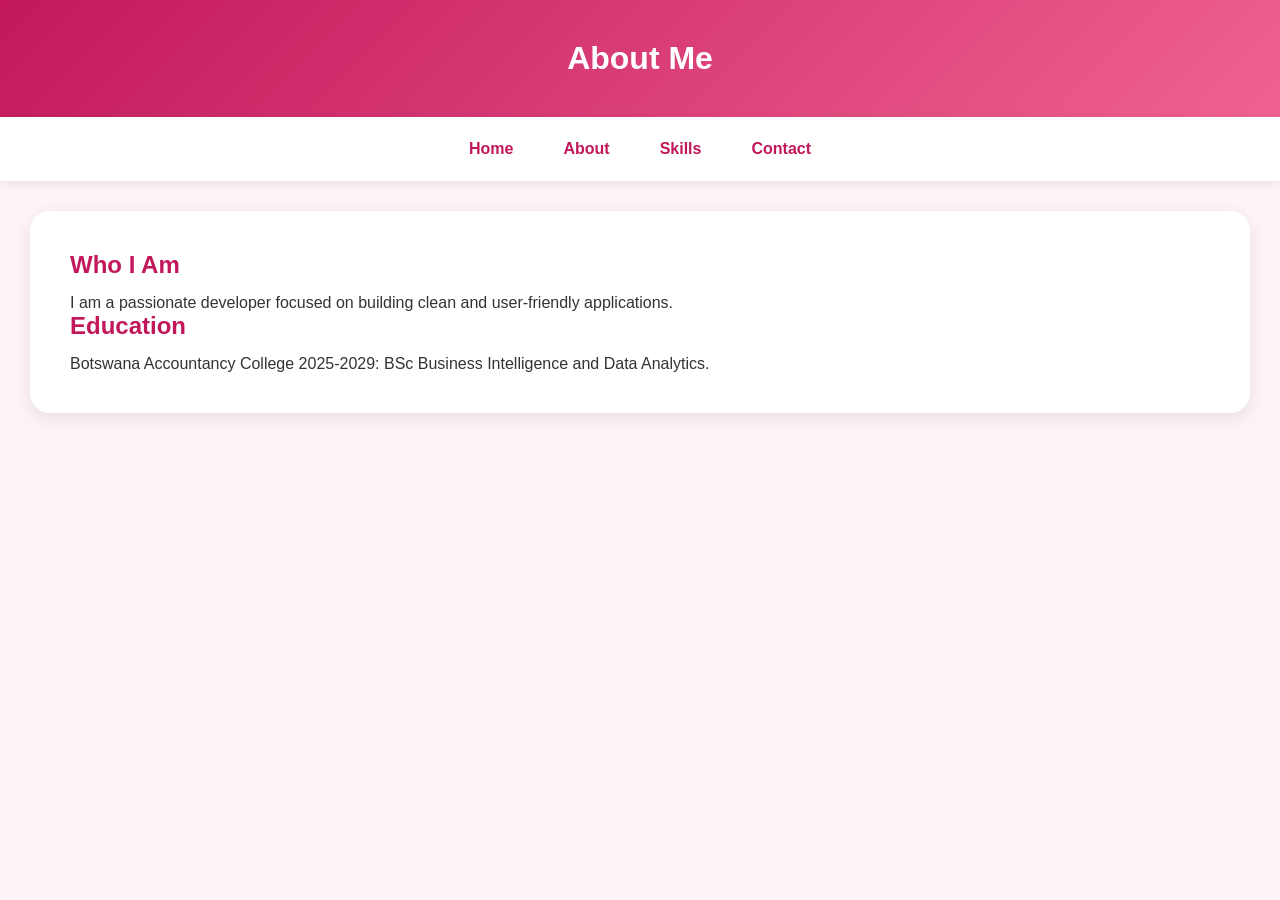
==== about.html @ d196646b "Create about.html" ====
<!DOCTYPE html>
<html>
<head>
    <title>About</title>
    <link rel="stylesheet" href="style.css">
</head>
<body>
 
<header><h1>About Me</h1></header>
 
<nav>
    <a href="index.html">Home</a>
    <a href="about.html">About</a>
    <a href="skills.html">Skills</a>
    <a href="contact.html">Contact</a>
</nav>
 
<section>
    <h2>Who I Am</h2>
    <p>I am a passionate developer focused on building clean and user-friendly applications.</p>
 
    <h2>Education</h2>
    <p>Botswana Accountancy College 2025-2029: BSc Business Intelligence and Data Analytics.</p>
</section>
 
</body>
</html>
---- style.css ----
* {
    margin: 0;
    padding: 0;
    box-sizing: border-box;
}
 
body {
    font-family: 'Segoe UI', sans-serif;
    background: #fff5f7;
    color: #333;
}
 
/* Header */
header {
    background: linear-gradient(135deg, #c2185b, #f06292);
    color: white;
    text-align: center;
    padding: 40px;
}
 
/* Navigation */
nav {
    display: flex;
    justify-content: center;
    gap: 20px;
    background: white;
    padding: 15px;
    box-shadow: 0 2px 10px rgba(0,0,0,0.1);
}
 
nav a {
    text-decoration: none;
    color: #c2185b;
    font-weight: bold;
    padding: 8px 15px;
    border-radius: 20px;
    transition: 0.3s;
}
 
nav a:hover {
    background: #c2185b;
    color: white;
}
 
/* Sections */
section {
    margin: 30px;
    padding: 40px;
    background: white;
    border-radius: 20px;
    box-shadow: 0 5px 20px rgba(0,0,0,0.1);
    animation: fadeIn 1s ease-in;
}
 
h2 {
    color: #c2185b;
    margin-bottom: 15px;
}
 
/* Cards */
.card-container {
    display: grid;
    grid-template-columns: repeat(auto-fit, minmax(250px, 1fr));
    gap: 25px;
}
 
.card {
    background: #f8bbd0;
    padding: 20px;
    border-radius: 20px;
    transition: 0.4s;
    text-align: center;
}
 
.card:hover {
    transform: translateY(-12px) scale(1.05);
    background: linear-gradient(135deg, #c2185b, #f06292);
    color: white;
}
 
.card img {
    width: 100%;
    border-radius: 15px;
    margin-bottom: 10px;
}
 
/* Buttons */
button {
    background: #c2185b;
    color: white;
    border: none;
    padding: 10px 18px;
    border-radius: 25px;
    cursor: pointer;
    transition: 0.3s;
}
 
button:hover {
    background: #880e4f;
    transform: scale(1.05);
}
 
/* Form */
input, textarea {
    width: 100%;
    padding: 12px;
    margin: 10px 0;
    border-radius: 12px;
    border: 1px solid #ddd;
}
 
/* Animation */
@keyframes fadeIn {
    from {opacity: 0; transform: translateY(20px);}
    to {opacity: 1; transform: translateY(0);}
}
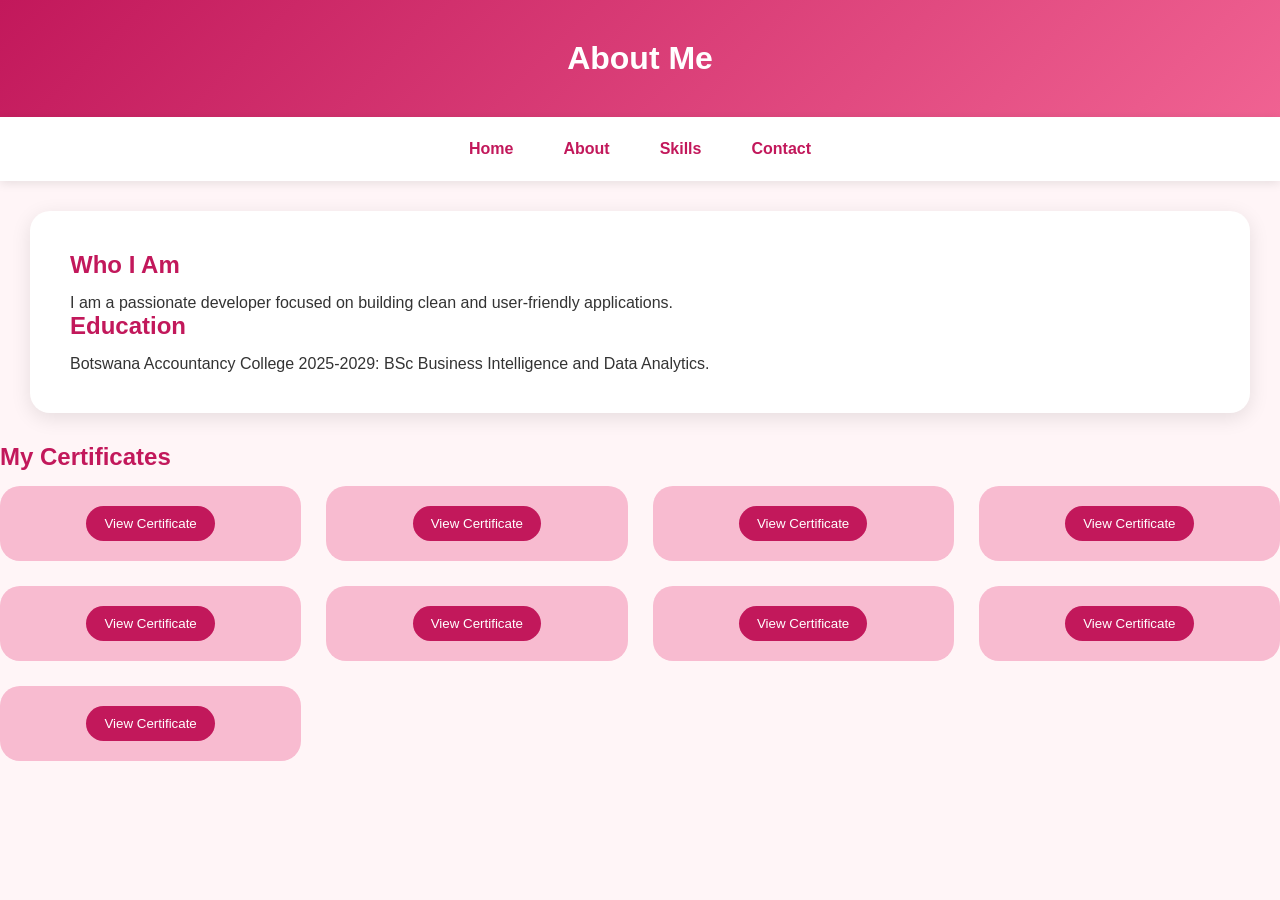
==== commit fd261b27: "Update about.html" ====
--- a/about.html
+++ b/about.html
@@ -22,6 +22,58 @@
     <h2>Education</h2>
     <p>Botswana Accountancy College 2025-2029: BSc Business Intelligence and Data Analytics.</p>
 </section>
+  <h2>My Certificates</h2>
+ 
+<div class="card-container">
+ 
+    <div class="card">
+        <button onclick="openCertificate('https://coursera.org/share/bad1de5b695ff556808be1a85b949e6b')">
+            View Certificate
+        </button>
+    </div>
+ 
+    <div class="card">
+        <button onclick="openCertificate('https://coursera.org/share/112d9df986e0107bf92cc07772b214bf')">
+            View Certificate
+        </button>
+    </div>
+ 
+    <div class="card">
+        <button onclick="openCertificate('https://coursera.org/share/13ef11ac93fd934ac3b487fdd392a281')">
+            View Certificate
+        </button>
+    </div>
+  <div class="card">
+        <button onclick="openCertificate('https://www.life-global.org/certificate/a781a00b-db74-4347-b5f9-2e542bde7a8e')">
+            View Certificate
+        </button>
+    </div>
+     <div class="card">
+        <button onclick="openCertificate('https://www.life-global.org/certificate/470daa76-dc45-4478-b6ed-53176b2ba8a3')">
+            View Certificate
+        </button>
+    </div>
+     <div class="card">
+        <button onclick="openCertificate('https://alison.com/verify/d86c1eff97')">
+            View Certificate
+        </button>
+    </div>
+     <div class="card">
+        <button onclick="openCertificate('https://alison.com/verify/e816b43613')">
+            View Certificate
+        </button>
+    </div>
+   <div class="card">
+        <button onclick="openCertificate('https://alison.com/verify/7e0d996697')">
+            View Certificate
+        </button>
+    </div>
+    <div class="card">
+        <button onclick="openCertificate('https://www.life-global.org/certificate/fe85ede8-7b96-473c-ae6d-d6b84d5281cf')">
+            View Certificate
+        </button>
+    </div>
+</div>
  
 </body>
 </html>
